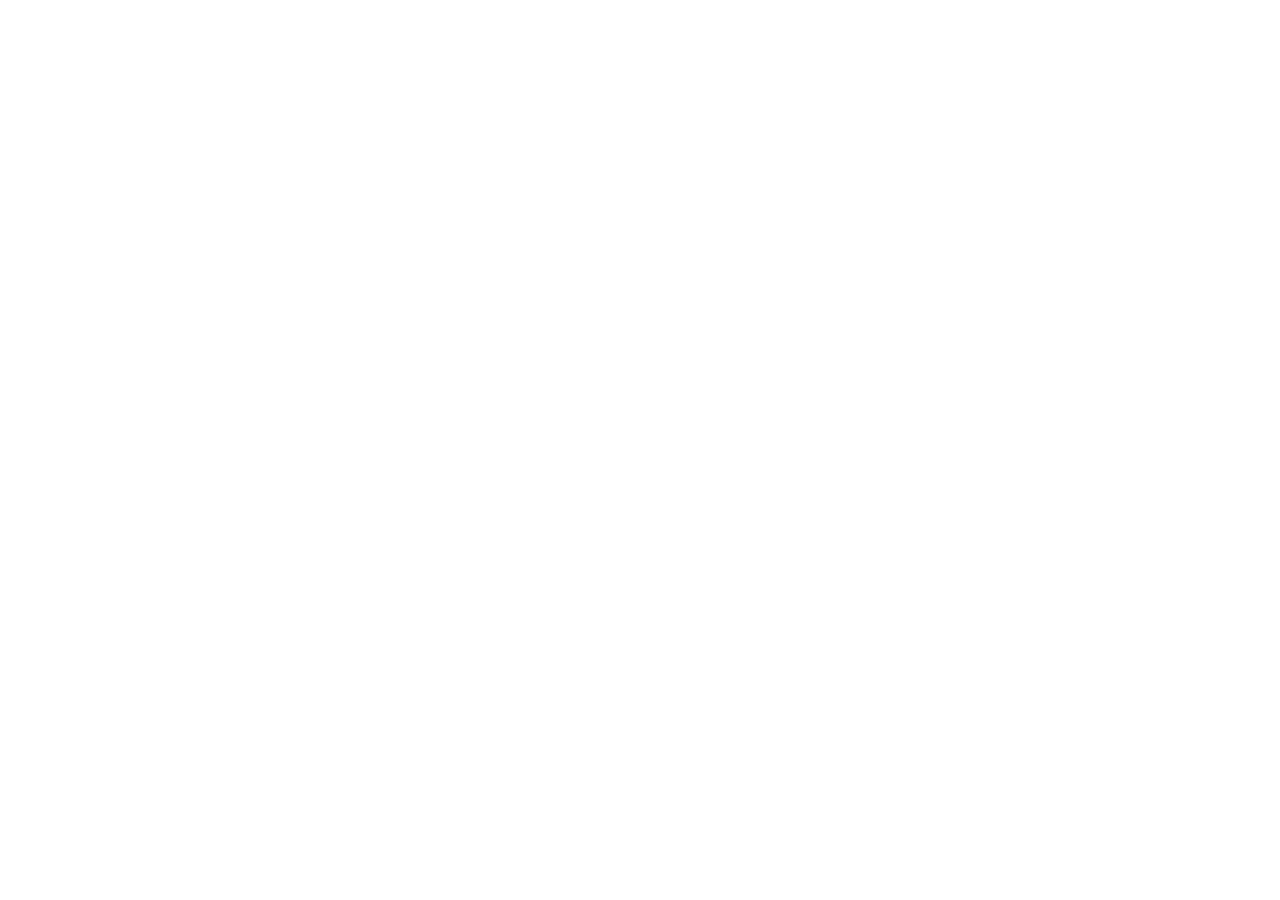
==== static/pippi.html @ ed3f2093 "Basic PI demo animation" ====
<!doctype html>
<html lang="en">

<head>
  <meta charset="utf-8">
  <meta http-equiv="X-UA-Compatible" content="IE=edge">
  <meta name="viewport" content="width=device-width, initial-scale=1">

  <style>
    body {
      padding: 0;
      margin: 0;
      overflow: hidden;
    }
  </style>

  <link rel="icon" href="/public/favicon.ico">
  <title id="title">PI > Plan > PI</title>
</head>

<body oncontextmenu="return false;">
  <script src="/public/pippi.js"></script>
  <script src="/public/demo.js"></script>

  <div id="pixi" />
</body>
</html>
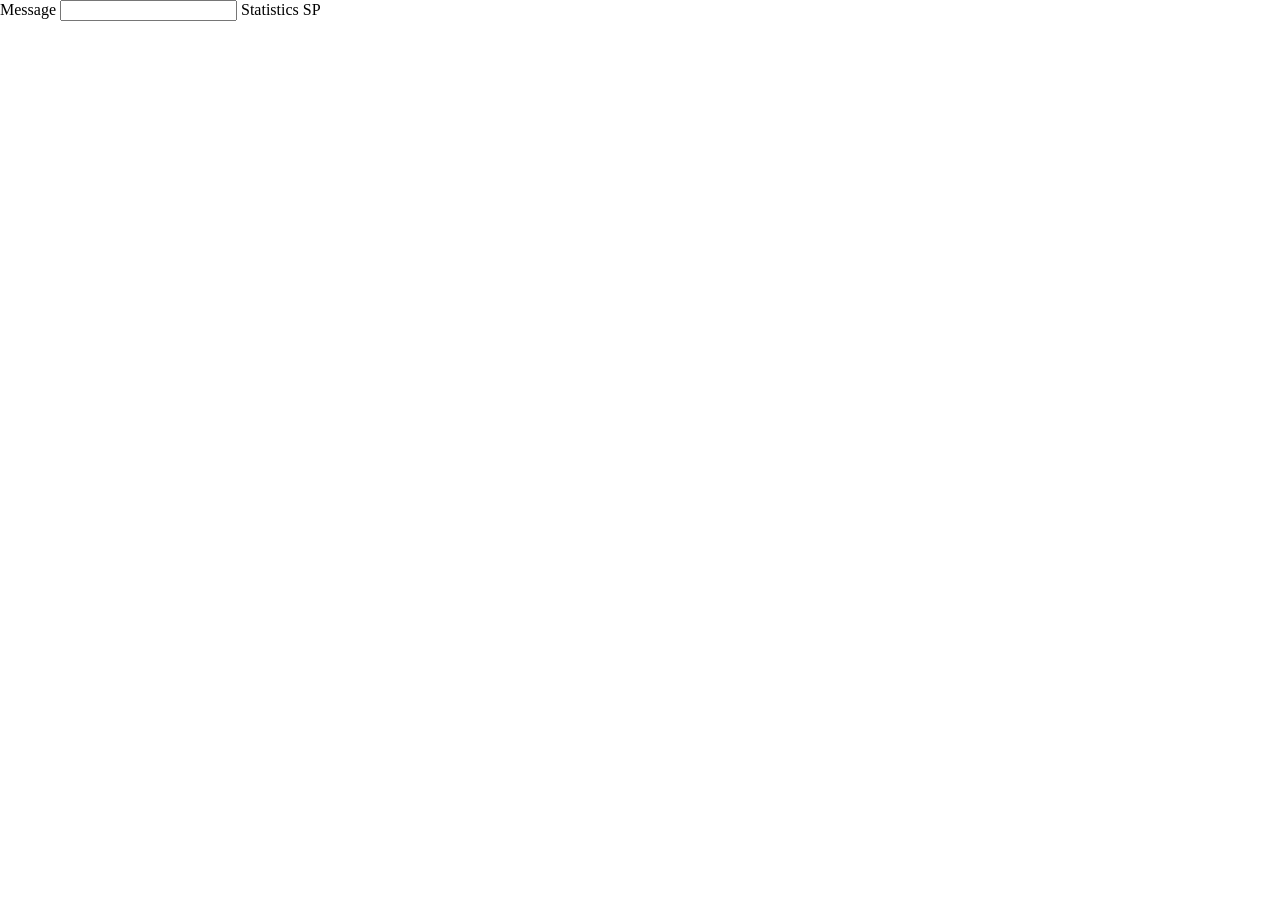
==== commit 2fcde758: "Add message bar for playback" ====
--- a/static/pippi.html
+++ b/static/pippi.html
@@ -6,6 +6,9 @@
   <meta http-equiv="X-UA-Compatible" content="IE=edge">
   <meta name="viewport" content="width=device-width, initial-scale=1">
 
+  <!-- Bootstrap CSS & Material Icons -->
+  <link href="/public/css/bootstrap.css" rel="stylesheet">
+  <link href="/public/css/MaterialIcons.css" rel="stylesheet">
   <style>
     body {
       padding: 0;
@@ -19,9 +22,22 @@
 </head>
 
 <body oncontextmenu="return false;">
+  <!-- Bootstrap Bundle with Popper -->
+  <script src="/public/bootstrap.bundle.min.js"></script>
   <script src="/public/pippi.js"></script>
   <script src="/public/demo.js"></script>
 
   <div id="pixi" />
+
+  <!-- Footer -->
+  <nav id="footer" class="navbar fixed-bottom navbar-light bg-light py-0">
+    <div class="input-group">
+      <span class="input-group-text text-primary" id="message-prefix">Message</span>
+      <input type="text" class="form-control" id="message-text" aria-label="Message" readonly />
+      <span class="input-group-text text-muted" id="message-stats">Statistics</span>
+      <span class="input-group-text text-muted" id="message-sp">SP</span>
+    </div>
+  </nav>
+
 </body>
 </html>
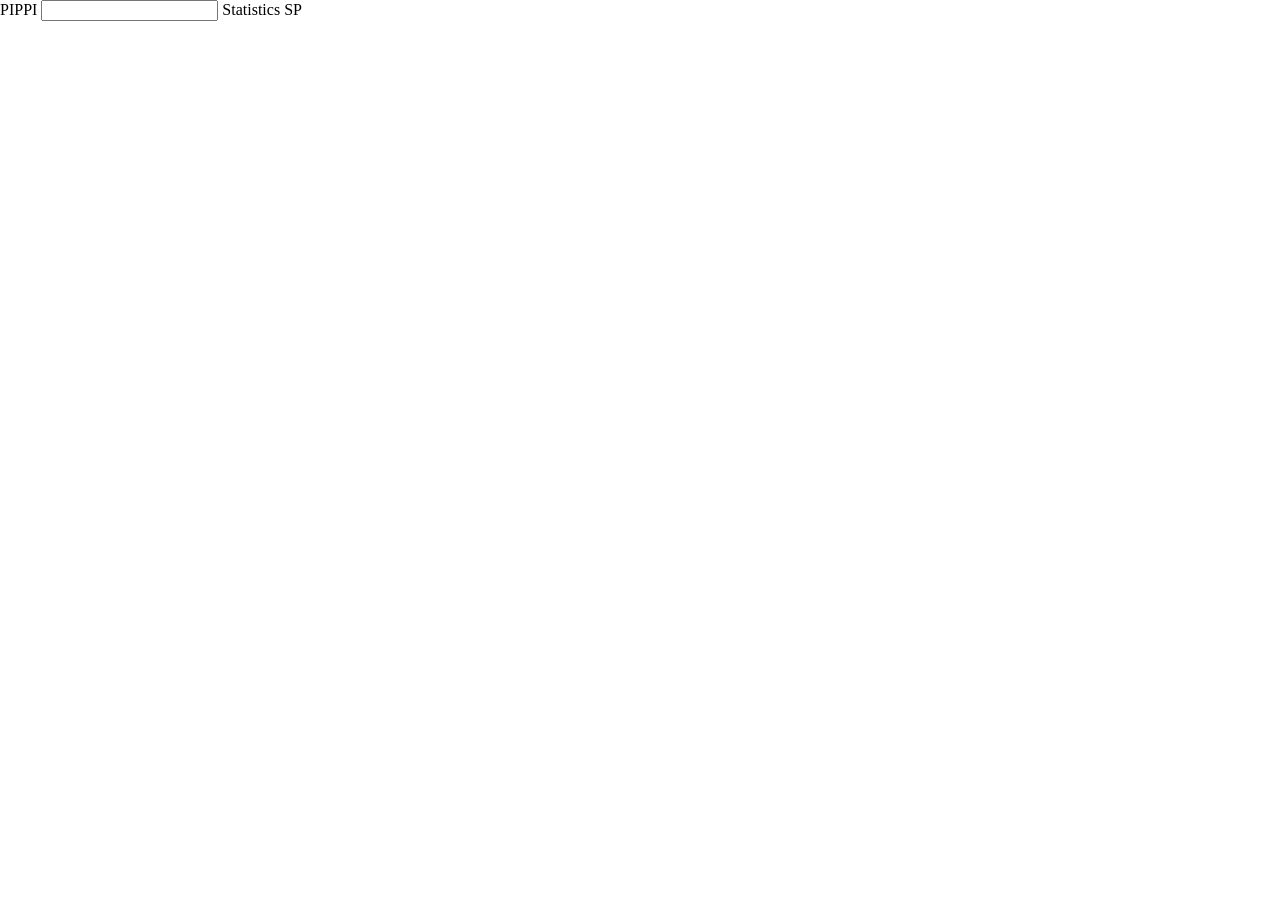
==== commit b3297da5: "Demo popup menu controls" ====
--- a/static/pippi.html
+++ b/static/pippi.html
@@ -14,6 +14,13 @@
       padding: 0;
       margin: 0;
       overflow: hidden;
+    }
+
+    @media all and (min-width: 992px) {
+      .nav-item .dropdown-menu{ display: none; }
+      /*.nav-item:hover .nav-link{   }*/
+      .nav-item:hover .dropdown-menu{ display: block; left: -25px; }
+      .nav-item .dropdown-menu{ margin-top:0; }
     }
   </style>
 
@@ -32,12 +39,15 @@
   <!-- Footer -->
   <nav id="footer" class="navbar fixed-bottom navbar-light bg-light py-0">
     <div class="input-group">
-      <span class="input-group-text text-primary" id="message-prefix">Message</span>
+      <span class="input-group-text text-primary" id="message-prefix">PIPPI</span>
       <input type="text" class="form-control" id="message-text" aria-label="Message" readonly />
       <span class="input-group-text text-muted" id="message-stats">Statistics</span>
       <span class="input-group-text text-muted" id="message-sp">SP</span>
     </div>
   </nav>
 
+  <!-- Popup menu (z-index below Bootstrap 5 modal, popover, tooltip) -->
+  <div class="list-group col-auto" id="context-menu" style="position: absolute; z-index: 1035; display: none;" />
+
 </body>
 </html>
